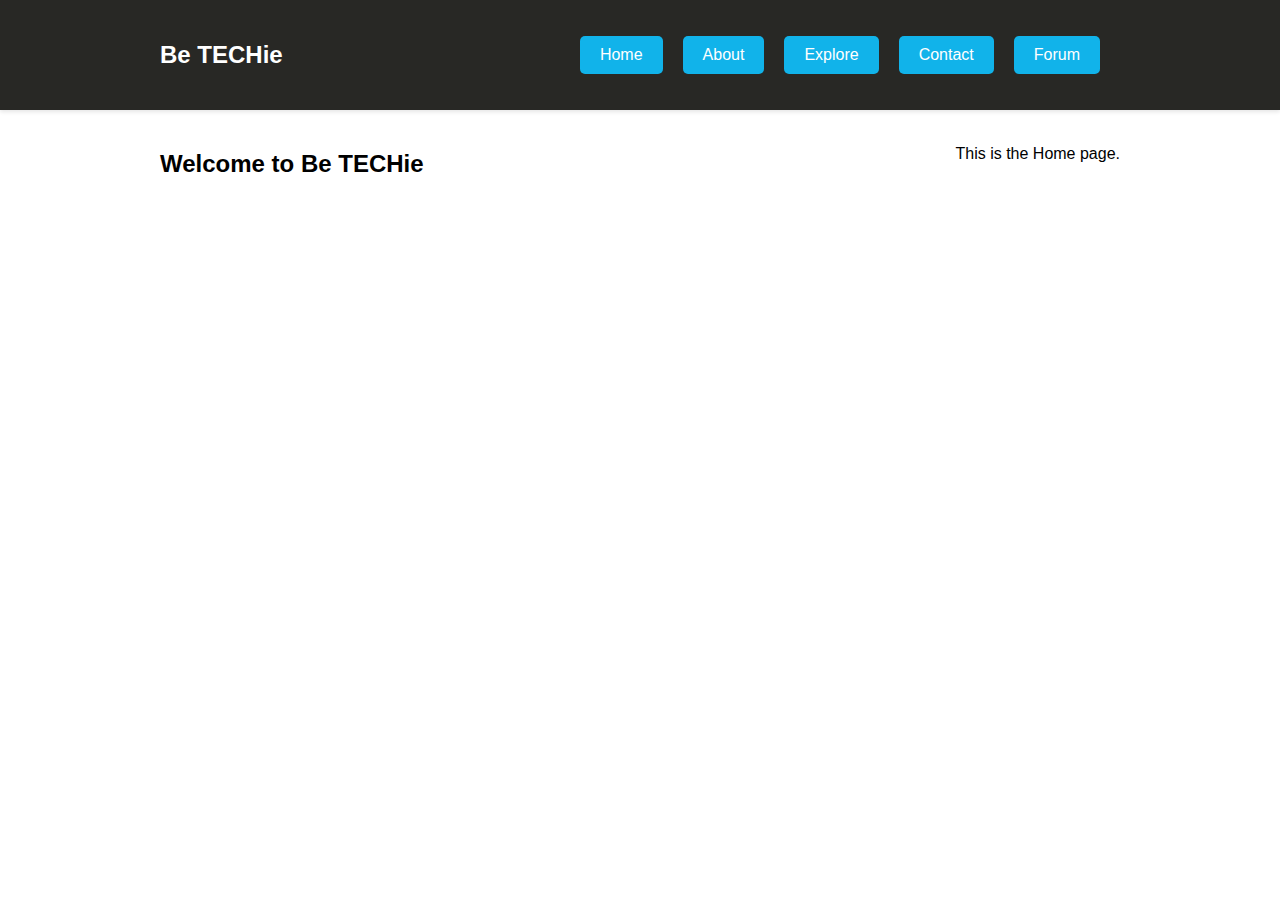
==== about.html @ 23e09b23 "okk" ====
<!DOCTYPE html>
<html lang="en">
<head>
    <meta charset="UTF-8">
    <meta name="viewport" content="width=device-width, initial-scale=1.0">
    <link rel="stylesheet" href="styles.css">
    <script src="js/script.js" defer></script>
    <title>Be TECHie</title>

</head>
<body>
    <nav>
        <div class="container">
            <h1 class="title">Be TECHie</h1>
            <ul class="menu">
                <li><a href="index.html">Home</a></li>
                <li><a href="about.html">About</a></li>
                <li><a href="explore.html">Explore</a></li>
                <li><a href="contact.html">Contact</a></li>
                <li><a href="forum.html">Forum</a></li>
            </ul>
        </div>
    </nav>
    <section id="home">
        <div class="container">
            <h2>Welcome to Be TECHie</h2>
            <p>This is the Home page.</p>
        </div>
    </section>
</body>
</html>
---- styles.css ----
/* Reset some default styles and apply a basic font */
body, h1, h2, p {
    margin: 0;
    padding: 0;
}

body {
    font-family: Arial, sans-serif;
}

.highlight {
    color: #16c2e9;
    font-weight: bold;
}

/* Style the navigation bar and make it sticky */
nav {
    background-color: #282825;
    color: #fff;
    position: sticky;
    top: 0;
    z-index: 100;
    box-shadow: 0 2px 4px rgba(0, 0, 0, 0.1);
}

.container {
    max-width: 960px;
    margin: 0 auto;
    padding: 20px;
    display: flex;
    justify-content: space-between;
    align-items: center;
}

.title {
    font-size: 24px;
}

.menu {
    list-style: none;
    display: flex;
}

.menu li {
    margin-right: 20px;
}

/* Style menu items as buttons */
.menu a {
    text-decoration: none;
    color: #fff;
    display: inline-block;
    padding: 10px 20px; /* Adjust the padding to control button size */
    background-color: #11b3ea; /* Button background color */
    border-radius: 5px; /* Rounded corners */
    transition: background-color 0.3s; /* Add a smooth hover effect */
}

.menu a:hover {
    background-color: #ed4826; /* Change button color on hover */
}

/* Style the content sections */
h2 {
    margin-top: 20px;
}

/* Make it responsive */
@media (max-width: 768px) {
    .container {
        flex-direction: column;
        text-align: center;
    }

    .menu {
        margin-top: 10px;
    }

    .menu li {
        margin-right: 10px;
    }
}
   /* Style for the video background */
   body {
    margin: 0;
    padding: 0;
    overflow: hidden; /* Hide scrollbar caused by video */
}

#background-video {
    position: fixed;
    top: 0;
    left: 0;
    width: 100%;
    height: 100%;
    object-fit: cover; /* Ensure the video covers the entire viewport */
    z-index: -1; /* Place the video behind other content */
}

/* Style for the content container */
.container {
    position: relative;
    z-index: 1; /* Place the content above the video */
}

/* Additional styles as needed */
h2 {
    font-size: 24px;
}

p {
    font-size: 16px;
}
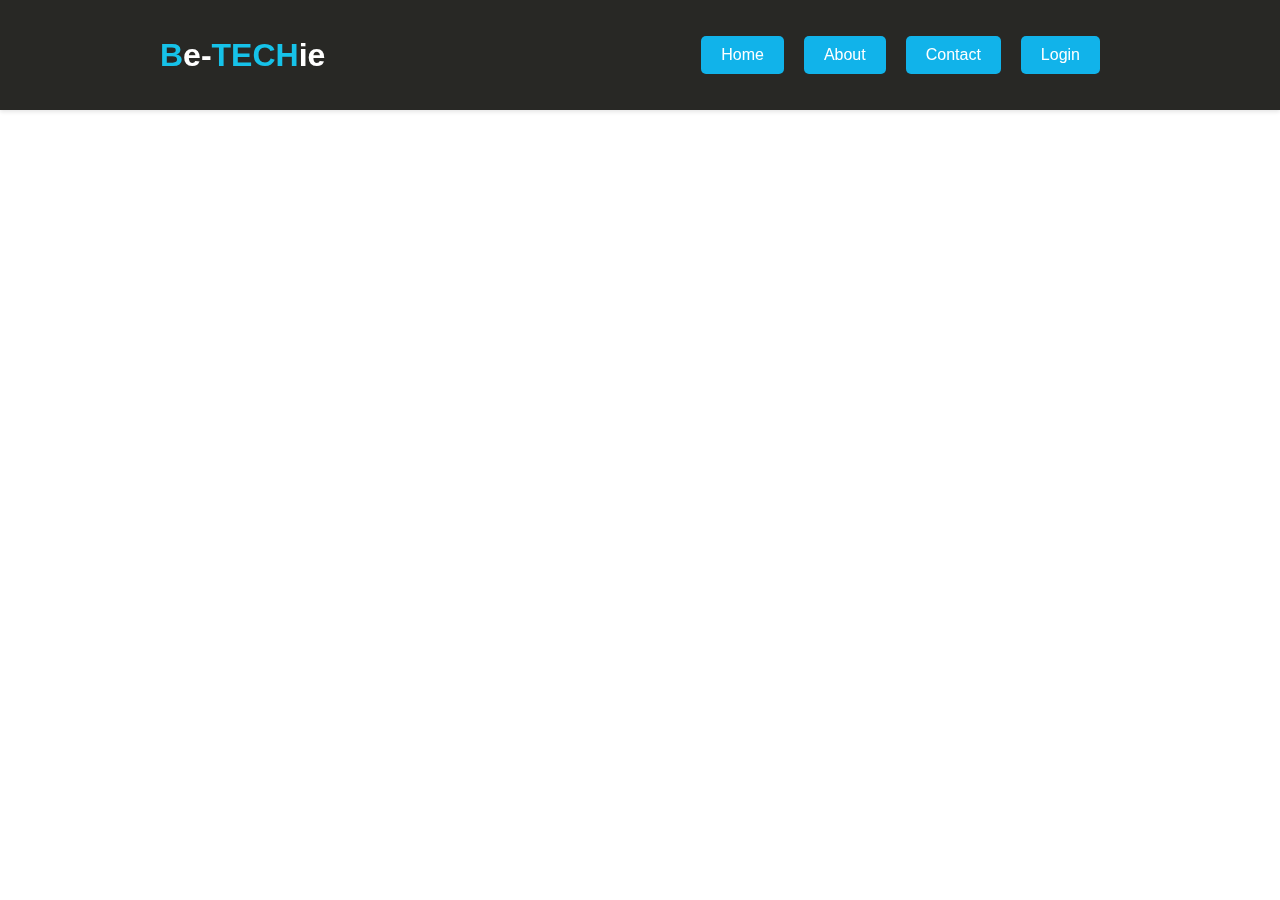
==== commit e75c41a2: "update" ====
--- a/about.html
+++ b/about.html
@@ -5,27 +5,56 @@
     <meta name="viewport" content="width=device-width, initial-scale=1.0">
     <link rel="stylesheet" href="styles.css">
     <script src="js/script.js" defer></script>
-    <title>Be TECHie</title>
-
+    <title>Be-TECHie</title>
+    <link rel="icon" href="logo_.png" type="image/x-icon">
 </head>
 <body>
+    <video autoplay muted loop id="background-video">
+        <source src="video.mp4" type="video/mp4">
+    
+    </video>
+
     <nav>
         <div class="container">
-            <h1 class="title">Be TECHie</h1>
+            <h1>
+                <span class="highlight">B</span>e-<span class="highlight">TECH</span>ie
+            </h1>
             <ul class="menu">
                 <li><a href="index.html">Home</a></li>
                 <li><a href="about.html">About</a></li>
-                <li><a href="explore.html">Explore</a></li>
                 <li><a href="contact.html">Contact</a></li>
-                <li><a href="forum.html">Forum</a></li>
+                <li><a href="login.html">Login</a></li>
             </ul>
         </div>
     </nav>
-    <section id="home">
-        <div class="container">
-            <h2>Welcome to Be TECHie</h2>
-            <p>This is the Home page.</p>
-        </div>
-    </section>
+    <div class="container">
+        <section id="home">
+            <h2>What's in Be-TECHie?</h2>
+            <br>
+            <p>
+                
+             Miss out on tech job openings and growth prospects due to a lack of awareness?
+            </p>
+            <br>
+            <p>
+             Navigate the complex tech landscape with confidence by accessing our expert guidance.
+            </p>
+            <br>
+            <p>    
+            Gain an edge in job applications and interviews with our valuable insights and tips.</p>
+                
+               <br>
+               <p>Be aware of the latest job opportunities, hackathons, and tech competitions in real-time.</p>
+               <br>
+                <p>
+                Progress in your tech career with resources and advice to take your skills to the next level.</p>
+                <br>
+                 <p>Connect with a supportive community of tech enthusiasts and learn from shared experiences.
+                
+                </p>
+
+                </section>
+                
+    </div>
 </body>
 </html>
--- a/styles.css
+++ b/styles.css
@@ -50,17 +50,16 @@
     text-decoration: none;
     color: #fff;
     display: inline-block;
-    padding: 10px 20px; /* Adjust the padding to control button size */
-    background-color: #11b3ea; /* Button background color */
-    border-radius: 5px; /* Rounded corners */
-    transition: background-color 0.3s; /* Add a smooth hover effect */
+    padding: 10px 20px; 
+    background-color: #11b3ea; 
+    border-radius: 5px; 
+    transition: background-color 0.3s; 
 }
 
 .menu a:hover {
-    background-color: #ed4826; /* Change button color on hover */
+    background-color: #ed4826;
 }
 
-/* Style the content sections */
 h2 {
     margin-top: 20px;
 }
@@ -80,11 +79,11 @@
         margin-right: 10px;
     }
 }
-   /* Style for the video background */
+   
    body {
     margin: 0;
     padding: 0;
-    overflow: hidden; /* Hide scrollbar caused by video */
+    overflow: hidden; 
 }
 
 #background-video {
@@ -93,21 +92,33 @@
     left: 0;
     width: 100%;
     height: 100%;
-    object-fit: cover; /* Ensure the video covers the entire viewport */
-    z-index: -1; /* Place the video behind other content */
+    object-fit: cover;
+    z-index: -1; 
 }
 
-/* Style for the content container */
 .container {
     position: relative;
-    z-index: 1; /* Place the content above the video */
+    z-index: 1; 
 }
 
-/* Additional styles as needed */
 h2 {
-    font-size: 24px;
+    font-size: 36px;
+    color:#fff;
 }
 
 p {
-    font-size: 16px;
-}+    font-size: 20px;
+    color:#fff;
+}
+.explore-button {
+    text-decoration: none;
+    color: #fff;
+    display: inline-block;
+    padding: 10px 20px; 
+    background-color: #11b3ea; 
+    border-radius: 5px; 
+    transition: background-color 0.3s; 
+}
+.explore-button:hover {
+    background-color: #f13232; 
+}
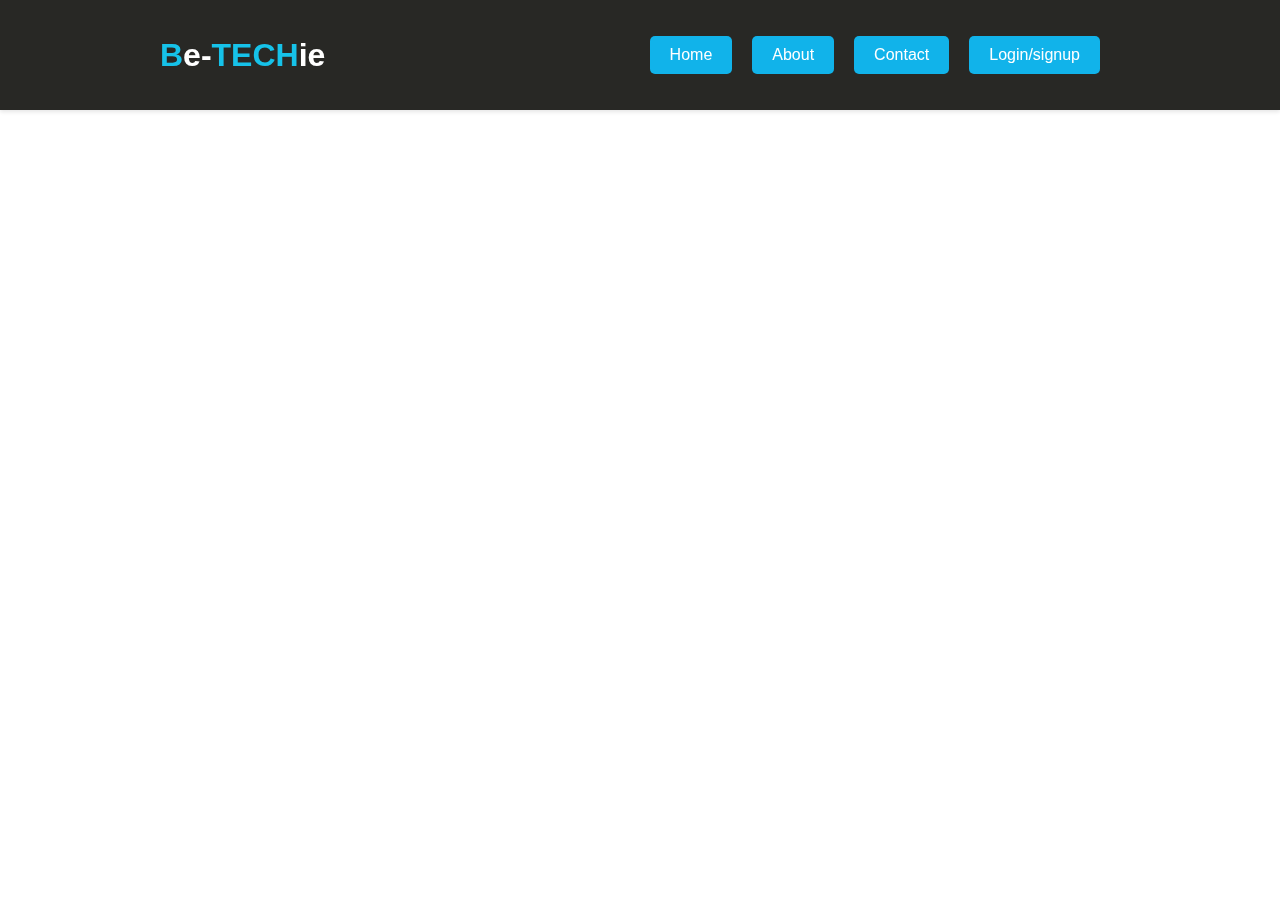
==== commit 7711b3d0: "Update about.html" ====
--- a/about.html
+++ b/about.html
@@ -23,7 +23,7 @@
                 <li><a href="index.html">Home</a></li>
                 <li><a href="about.html">About</a></li>
                 <li><a href="contact.html">Contact</a></li>
-                <li><a href="login.html">Login</a></li>
+                <li><a href="login.html">Login/signup</a></li>
             </ul>
         </div>
     </nav>
--- a/styles.css
+++ b/styles.css
@@ -1,4 +1,3 @@
-/* Reset some default styles and apply a basic font */
 body, h1, h2, p {
     margin: 0;
     padding: 0;
@@ -13,7 +12,6 @@
     font-weight: bold;
 }
 
-/* Style the navigation bar and make it sticky */
 nav {
     background-color: #282825;
     color: #fff;
@@ -45,7 +43,7 @@
     margin-right: 20px;
 }
 
-/* Style menu items as buttons */
+
 .menu a {
     text-decoration: none;
     color: #fff;
@@ -64,7 +62,6 @@
     margin-top: 20px;
 }
 
-/* Make it responsive */
 @media (max-width: 768px) {
     .container {
         flex-direction: column;
@@ -80,7 +77,7 @@
     }
 }
    
-   body {
+body {
     margin: 0;
     padding: 0;
     overflow: hidden; 
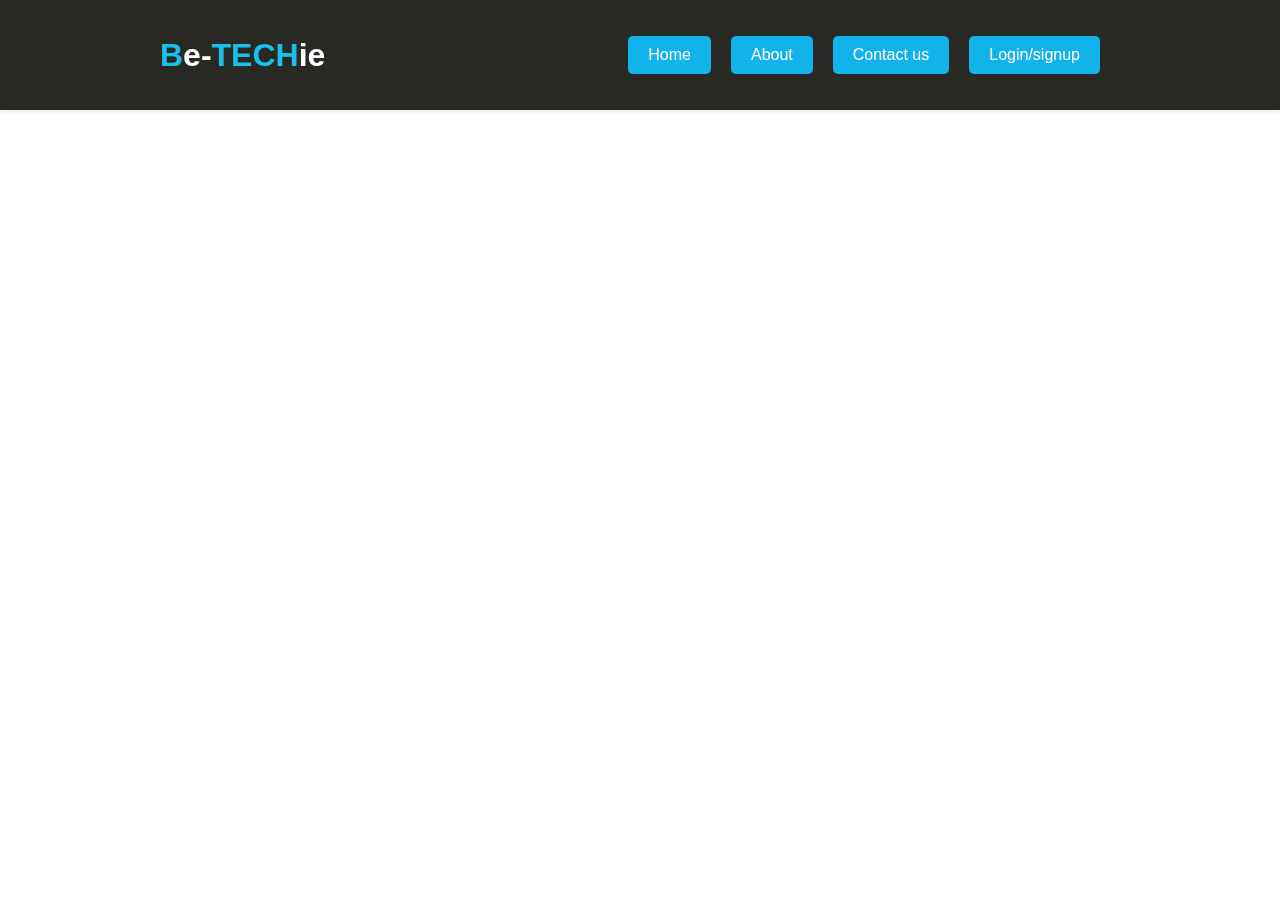
==== commit 18202516: "Update about.html" ====
--- a/about.html
+++ b/about.html
@@ -22,7 +22,7 @@
             <ul class="menu">
                 <li><a href="index.html">Home</a></li>
                 <li><a href="about.html">About</a></li>
-                <li><a href="contact.html">Contact</a></li>
+                <li><a href="contact.html">Contact us</a></li>
                 <li><a href="login.html">Login/signup</a></li>
             </ul>
         </div>
